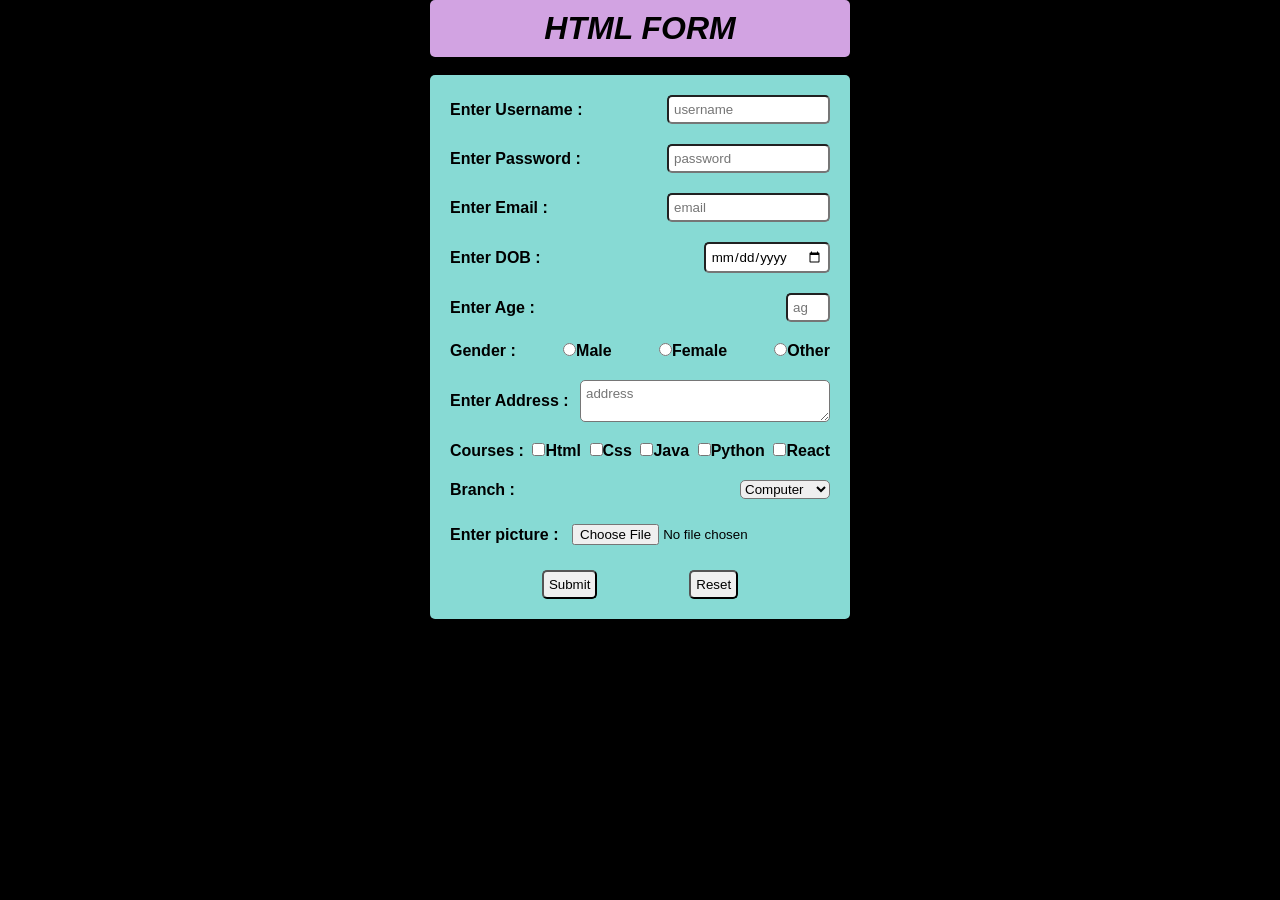
==== WT/Lab/ass4/index.html @ 33c6c38d "26aug24" ====
<!DOCTYPE html>
<html lang="en">

<head>
    <meta charset="UTF-8">
    <meta name="viewport" content="width=device-width, initial-scale=1.0">
    <title>Document</title>
    <link rel="stylesheet" href="style.css">
</head>

<body>
    <h1>HTML FORM</h1><br>
    <form>
        <div class="form_ele">
            <label for="uname"><b>Enter Username : </b></label>
            <input type="text" placeholder="username" name="uname" id="uname">
        </div>
        <div class="form_ele">
            <label for="pass"><b>Enter Password : </b></label>
            <input type="password" placeholder="password" name="pass" id="pass">
        </div>
        <div class="form_ele">
            <label for="email"><b>Enter Email : </b></label>
            <input type="email" placeholder="email" name="email" id="email">
        </div>
        </div>
        <div class="form_ele">
            <label for="dob"><b>Enter DOB : </b></label>
            <input type="date" placeholder="dob" name="dob" id="dob">
        </div>
        <div class="form_ele">
            <label for="age"><b>Enter Age : </b></label>
            <input type="number" placeholder="age" name="age" id="age" min="15" max="25">
        </div>
        <div class="form_ele">
            <label><b>Gender : </b></label>
            <div class="box"><input type="radio" name="gender" value="male" id="male"><label for="male">Male</label>
            </div>
            <div class="box">
                <input type="radio" name="gender" value="female" id="female"><label for="female">Female</label>
            </div>
            <div class="box">
                <input type="radio" name="gender" value="other" id="other"><label for="other">Other</label>
            </div>
        </div>
        <div class="form_ele">
            <label for="address">Enter Address : </label>
            <textarea name="address" placeholder="address" id="address" rows="2" cols="30"></textarea>
        </div>
        <div class="form_ele">
            <label>Courses :</label>
            <div class="box">
                <input type="checkbox" name="course" value="html" id="html"><label for="html">Html</label>
            </div>
            <div class="box">
                <input type="checkbox" name="course" value="css" id="css"><label for="css">Css</label>
            </div>
            <div class="box">
                <input type="checkbox" name="course" value="Java" id="java"><label for="java">Java</label>
            </div>
            <div class="box">
                <input type="checkbox" name="course" value="Python" id="python"><label for="python">Python</label>
            </div>
            <div class="box">
                <input type="checkbox" name="course" value="React" id="react"><label for="react">React</label>
            </div>
        </div>
        <div class="form_ele">
            <label>Branch :</label>
            <select name="branch" id="branch">
                <option value="computer">
                    Computer
                </option>
                <option value="IT">
                    IT
                </option>
                <option value="mechanical">
                    Mechanical
                </option>
                <option value="Civil">
                    Civil
                </option>
                <option value="electrical">
                    Electrical
                </option>
                <option value="ECE">
                    ECE
                </option>
            </select>
        </div>
        <div class="form_ele">
            <label for="pic"><b>Enter picture : </b></label>
            <input type="file" name="pic" id="pic">
        </div>
        <div class="bt_box">
            <button type="submit" onclick="validate()">
                Submit
            </button>
            <button type="reset">
                Reset
            </button>
        </div>
        
    </form>
    <script src="script.js"></script>
</body>

</html>
---- WT/Lab/ass4/style.css ----
*{
    margin: 0;
    padding: 0;
    border-radius: 5px;
    font-family: 'Gill Sans', 'Gill Sans MT', Calibri, 'Trebuchet MS', sans-serif;
}

body{
    background-color: black;
}
.form_ele label{
    font-weight: bold;
}

form{
    display:flex;
    flex-direction: column;
    width:400px;
    margin: auto;
    background-color: rgb(135, 218, 212);
    padding: 10px;
}

.form_ele{
    display:flex;
    flex-direction: row;
    justify-content: space-between;
    align-items: center;
    padding:10px;
}

.form_ele input,textarea{
    padding:5px;
}


h1{
    width:400px;
    margin: auto;
    text-align: center;
    background-color: rgb(210, 163, 226);
    padding: 10px;
    font-style: italic;
}

.bt_box{
    display:flex;
    flex-direction: row;
    justify-content: space-evenly;
    padding:10px;
}

.bt_box button{
    padding:5px;
    cursor: pointer;
}

.bt_box button:hover{
    background-color: rgb(95, 95, 210);
}
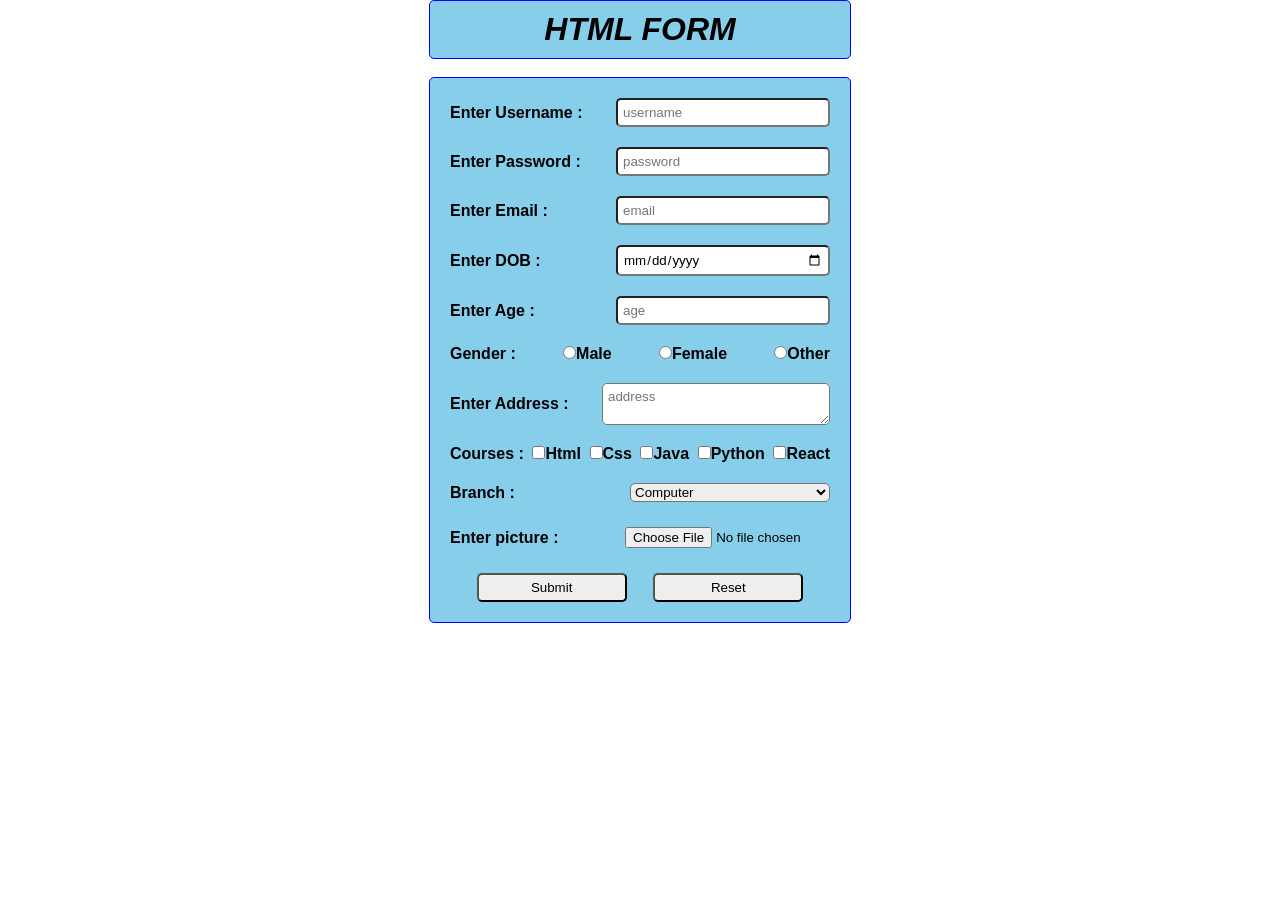
==== commit 97568b74: "Add files via upload" ====
--- a/WT/Lab/ass4/index.html
+++ b/WT/Lab/ass4/index.html
@@ -1,108 +1,108 @@
-<!DOCTYPE html>
-<html lang="en">
-
-<head>
-    <meta charset="UTF-8">
-    <meta name="viewport" content="width=device-width, initial-scale=1.0">
-    <title>Document</title>
-    <link rel="stylesheet" href="style.css">
-</head>
-
-<body>
-    <h1>HTML FORM</h1><br>
-    <form>
-        <div class="form_ele">
-            <label for="uname"><b>Enter Username : </b></label>
-            <input type="text" placeholder="username" name="uname" id="uname">
-        </div>
-        <div class="form_ele">
-            <label for="pass"><b>Enter Password : </b></label>
-            <input type="password" placeholder="password" name="pass" id="pass">
-        </div>
-        <div class="form_ele">
-            <label for="email"><b>Enter Email : </b></label>
-            <input type="email" placeholder="email" name="email" id="email">
-        </div>
-        </div>
-        <div class="form_ele">
-            <label for="dob"><b>Enter DOB : </b></label>
-            <input type="date" placeholder="dob" name="dob" id="dob">
-        </div>
-        <div class="form_ele">
-            <label for="age"><b>Enter Age : </b></label>
-            <input type="number" placeholder="age" name="age" id="age" min="15" max="25">
-        </div>
-        <div class="form_ele">
-            <label><b>Gender : </b></label>
-            <div class="box"><input type="radio" name="gender" value="male" id="male"><label for="male">Male</label>
-            </div>
-            <div class="box">
-                <input type="radio" name="gender" value="female" id="female"><label for="female">Female</label>
-            </div>
-            <div class="box">
-                <input type="radio" name="gender" value="other" id="other"><label for="other">Other</label>
-            </div>
-        </div>
-        <div class="form_ele">
-            <label for="address">Enter Address : </label>
-            <textarea name="address" placeholder="address" id="address" rows="2" cols="30"></textarea>
-        </div>
-        <div class="form_ele">
-            <label>Courses :</label>
-            <div class="box">
-                <input type="checkbox" name="course" value="html" id="html"><label for="html">Html</label>
-            </div>
-            <div class="box">
-                <input type="checkbox" name="course" value="css" id="css"><label for="css">Css</label>
-            </div>
-            <div class="box">
-                <input type="checkbox" name="course" value="Java" id="java"><label for="java">Java</label>
-            </div>
-            <div class="box">
-                <input type="checkbox" name="course" value="Python" id="python"><label for="python">Python</label>
-            </div>
-            <div class="box">
-                <input type="checkbox" name="course" value="React" id="react"><label for="react">React</label>
-            </div>
-        </div>
-        <div class="form_ele">
-            <label>Branch :</label>
-            <select name="branch" id="branch">
-                <option value="computer">
-                    Computer
-                </option>
-                <option value="IT">
-                    IT
-                </option>
-                <option value="mechanical">
-                    Mechanical
-                </option>
-                <option value="Civil">
-                    Civil
-                </option>
-                <option value="electrical">
-                    Electrical
-                </option>
-                <option value="ECE">
-                    ECE
-                </option>
-            </select>
-        </div>
-        <div class="form_ele">
-            <label for="pic"><b>Enter picture : </b></label>
-            <input type="file" name="pic" id="pic">
-        </div>
-        <div class="bt_box">
-            <button type="submit" onclick="validate()">
-                Submit
-            </button>
-            <button type="reset">
-                Reset
-            </button>
-        </div>
-        
-    </form>
-    <script src="script.js"></script>
-</body>
-
+<!DOCTYPE html>
+<html lang="en">
+
+<head>
+    <meta charset="UTF-8">
+    <meta name="viewport" content="width=device-width, initial-scale=1.0">
+    <title>Document</title>
+    <link rel="stylesheet" href="style.css">
+</head>
+
+<body>
+    <h1>HTML FORM</h1><br>
+    <form>
+        <div class="form_ele">
+            <label for="uname"><b>Enter Username : </b></label>
+            <input type="text" placeholder="username" name="uname" id="uname">
+        </div>
+        <div class="form_ele">
+            <label for="pass"><b>Enter Password : </b></label>
+            <input type="password" placeholder="password" name="pass" id="pass">
+        </div>
+        <div class="form_ele">
+            <label for="email"><b>Enter Email : </b></label>
+            <input type="email" placeholder="email" name="email" id="email">
+        </div>
+        </div>
+        <div class="form_ele">
+            <label for="dob"><b>Enter DOB : </b></label>
+            <input type="date" placeholder="dob" name="dob" id="dob">
+        </div>
+        <div class="form_ele">
+            <label for="age"><b>Enter Age : </b></label>
+            <input type="number" placeholder="age" name="age" id="age" min="15" max="25">
+        </div>
+        <div class="form_ele">
+            <label><b>Gender : </b></label>
+            <div class="box"><input type="radio" name="gender" value="male" id="male"><label for="male">Male</label>
+            </div>
+            <div class="box">
+                <input type="radio" name="gender" value="female" id="female"><label for="female">Female</label>
+            </div>
+            <div class="box">
+                <input type="radio" name="gender" value="other" id="other"><label for="other">Other</label>
+            </div>
+        </div>
+        <div class="form_ele">
+            <label for="address">Enter Address : </label>
+            <textarea name="address" placeholder="address" id="address" rows="2" cols="27"></textarea>
+        </div>
+        <div class="form_ele">
+            <label>Courses :</label>
+            <div class="box">
+                <input type="checkbox" name="course" value="html" id="html"><label for="html">Html</label>
+            </div>
+            <div class="box">
+                <input type="checkbox" name="course" value="css" id="css"><label for="css">Css</label>
+            </div>
+            <div class="box">
+                <input type="checkbox" name="course" value="Java" id="java"><label for="java">Java</label>
+            </div>
+            <div class="box">
+                <input type="checkbox" name="course" value="Python" id="python"><label for="python">Python</label>
+            </div>
+            <div class="box">
+                <input type="checkbox" name="course" value="React" id="react"><label for="react">React</label>
+            </div>
+        </div>
+        <div class="form_ele">
+            <label>Branch :</label>
+            <select name="branch" id="branch">
+                <option value="computer">
+                    Computer
+                </option>
+                <option value="IT">
+                    IT
+                </option>
+                <option value="mechanical">
+                    Mechanical
+                </option>
+                <option value="Civil">
+                    Civil
+                </option>
+                <option value="electrical">
+                    Electrical
+                </option>
+                <option value="ECE">
+                    ECE
+                </option>
+            </select>
+        </div>
+        <div class="form_ele">
+            <label for="pic"><b>Enter picture : </b></label>
+            <input type="file" name="pic" id="pic">
+        </div>
+        <div class="bt_box">
+            <button type="submit" onclick="validate()">
+                Submit
+            </button>
+            <button type="reset">
+                Reset
+            </button>
+        </div>
+        
+    </form>
+    <script src="script.js"></script>
+</body>
+
 </html>
--- a/WT/Lab/ass4/style.css
+++ b/WT/Lab/ass4/style.css
@@ -1,60 +1,70 @@
-*{
-    margin: 0;
-    padding: 0;
-    border-radius: 5px;
-    font-family: 'Gill Sans', 'Gill Sans MT', Calibri, 'Trebuchet MS', sans-serif;
-}
-
-body{
-    background-color: black;
-}
-.form_ele label{
-    font-weight: bold;
-}
-
-form{
-    display:flex;
-    flex-direction: column;
-    width:400px;
-    margin: auto;
-    background-color: rgb(135, 218, 212);
-    padding: 10px;
-}
-
-.form_ele{
-    display:flex;
-    flex-direction: row;
-    justify-content: space-between;
-    align-items: center;
-    padding:10px;
-}
-
-.form_ele input,textarea{
-    padding:5px;
-}
-
-
-h1{
-    width:400px;
-    margin: auto;
-    text-align: center;
-    background-color: rgb(210, 163, 226);
-    padding: 10px;
-    font-style: italic;
-}
-
-.bt_box{
-    display:flex;
-    flex-direction: row;
-    justify-content: space-evenly;
-    padding:10px;
-}
-
-.bt_box button{
-    padding:5px;
-    cursor: pointer;
-}
-
-.bt_box button:hover{
-    background-color: rgb(95, 95, 210);
-}+
+*{
+    margin: 0;
+    padding: 0;
+    border-radius: 5px;
+    font-family: 'Gill Sans', 'Gill Sans MT', Calibri, 'Trebuchet MS', sans-serif;
+}
+
+
+.form_ele label{
+    font-weight: bold;
+}
+
+form{
+    display:flex;
+    flex-direction: column;
+    width:400px;
+    margin: auto;
+    background-color:skyblue;
+    padding: 10px;
+    border:1px solid blue;
+}
+
+.form_ele{
+    display:flex;
+    flex-direction: row;
+    justify-content: space-between;
+    align-items: center;
+    padding:10px;
+}
+
+.form_ele input,textarea{
+    padding:5px;
+}
+
+
+h1{
+    width:400px;
+    margin: auto;
+    text-align: center;
+    background-color:skyblue;
+    padding: 10px;
+    font-style: italic;
+    border:1px solid blue;
+}
+
+.bt_box{
+    display:flex;
+    flex-direction: row;
+    justify-content: space-evenly;
+    padding:10px;
+}
+
+.bt_box button{
+    padding:5px;
+    cursor: pointer;
+    width:150px;
+}
+
+.bt_box button:hover{
+    background-color: rgb(238, 102, 78);
+}
+
+[type="text"],[type="date"],[type="email"],[type="password"],[type="number"],[type="file"]{
+    width:200px;
+}
+
+select{
+    width: 200px;
+}
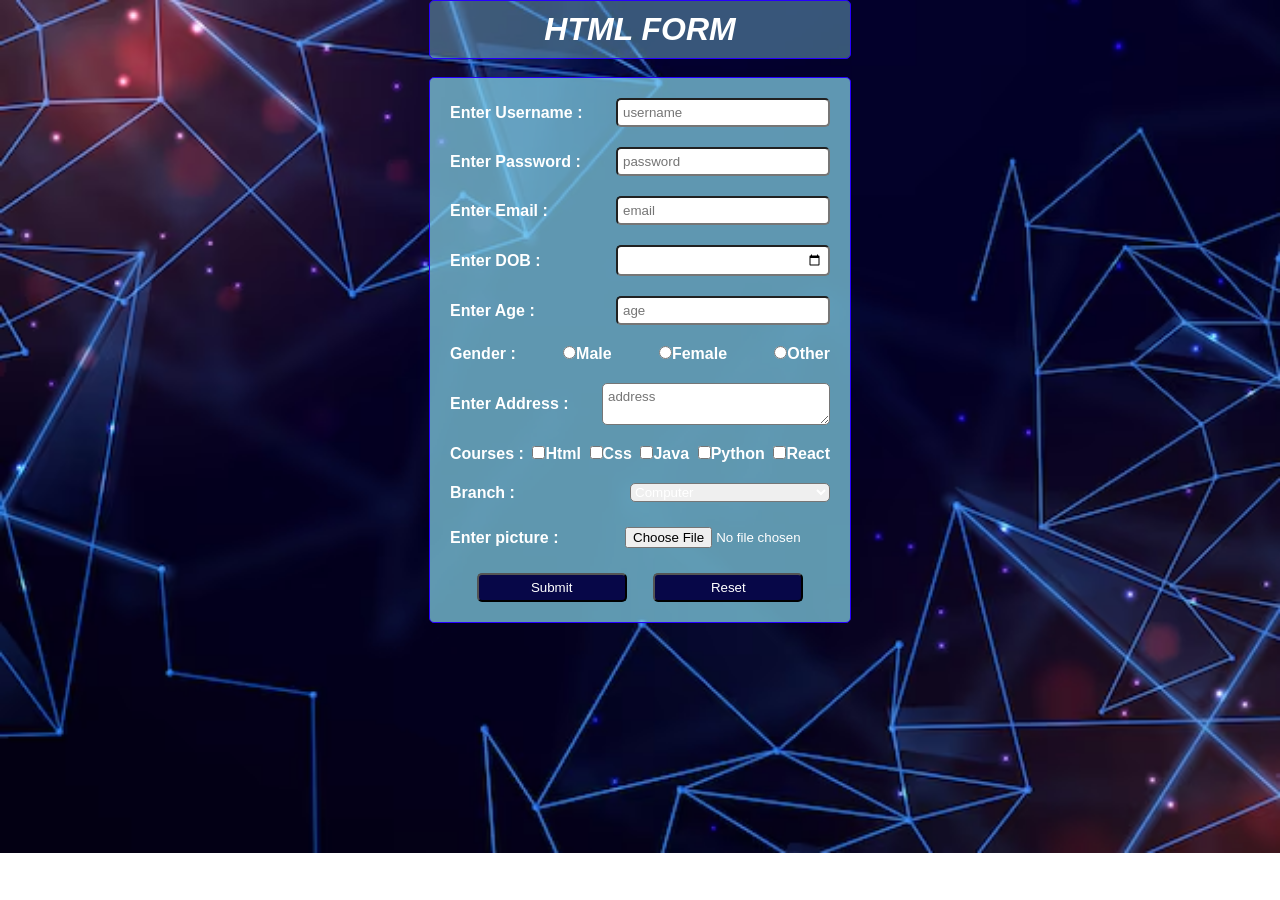
==== commit cc25721d: "070924" ====
--- a/WT/Lab/ass4/index.html
+++ b/WT/Lab/ass4/index.html
@@ -4,7 +4,7 @@
 <head>
     <meta charset="UTF-8">
     <meta name="viewport" content="width=device-width, initial-scale=1.0">
-    <title>Document</title>
+    <title>Ass4</title>
     <link rel="stylesheet" href="style.css">
 </head>
 
@@ -100,7 +100,7 @@
                 Reset
             </button>
         </div>
-        
+
     </form>
     <script src="script.js"></script>
 </body>
--- a/WT/Lab/ass4/style.css
+++ b/WT/Lab/ass4/style.css
@@ -1,11 +1,16 @@
 
 *{
+    color: white;
     margin: 0;
     padding: 0;
     border-radius: 5px;
     font-family: 'Gill Sans', 'Gill Sans MT', Calibri, 'Trebuchet MS', sans-serif;
 }
-
+body{
+    background-image: url(geometric-gradient-futuristic-background_23-2149116406.avif);
+    background-repeat: no-repeat;
+    background-size: cover;
+}
 
 .form_ele label{
     font-weight: bold;
@@ -16,14 +21,14 @@
     flex-direction: column;
     width:400px;
     margin: auto;
-    background-color:skyblue;
+    background-color:rgba(135, 215, 235,0.7);
     padding: 10px;
-    border:1px solid blue;
+    border:1px solid rgb(38, 0, 255);
 }
 
 .form_ele{
     display:flex;
-    flex-direction: row;
+    flex-direction: row; 
     justify-content: space-between;
     align-items: center;
     padding:10px;
@@ -38,10 +43,10 @@
     width:400px;
     margin: auto;
     text-align: center;
-    background-color:skyblue;
+    background-color:rgba(135, 215, 235,0.4);
     padding: 10px;
     font-style: italic;
-    border:1px solid blue;
+    border:1px solid rgb(38, 0, 255);
 }
 
 .bt_box{
@@ -55,6 +60,7 @@
     padding:5px;
     cursor: pointer;
     width:150px;
+    background-color: rgb(7, 7, 72);
 }
 
 .bt_box button:hover{
